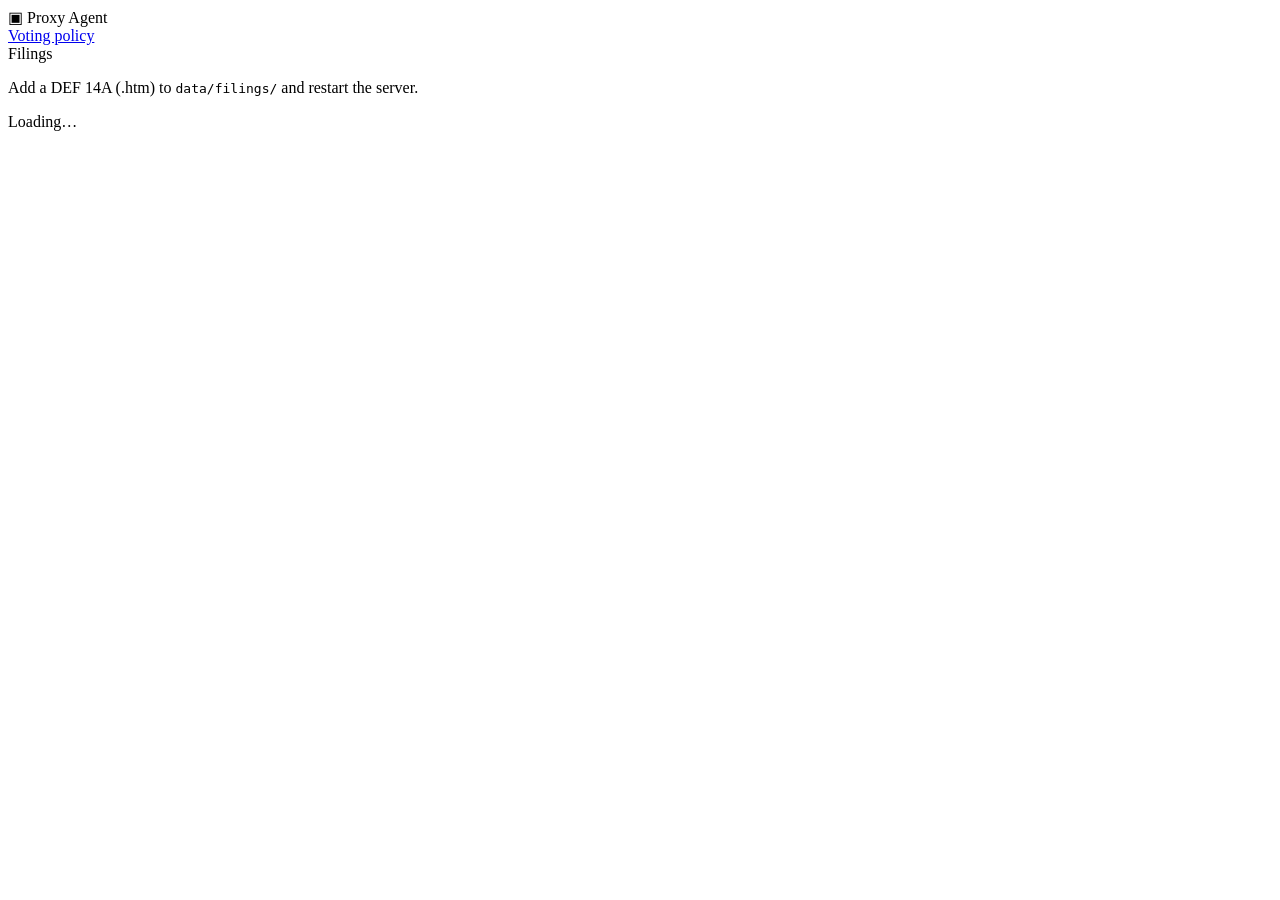
==== static/index.html @ c4526816 "Initial commit Co-Authored-By: Claude Opus 5.5 <noreply@anthropic.com>" ====
<!doctype html>
<html lang="en">
<head>
  <meta charset="utf-8">
  <meta name="viewport" content="width=device-width, initial-scale=1">
  <title>Proxy Agent</title>
  <link rel="stylesheet" href="/styles.css">
</head>
<body>
  <div class="app">
    <aside class="rail">
      <div class="brand">
        <span class="brand-mark" aria-hidden="true">▣</span>
        <span>Proxy Agent</span>
      </div>

      <nav>
        <a class="nav-link" id="nav-policy" href="#/policy">
          <span>Voting policy</span>
          <span class="nav-meta" id="policy-count"></span>
        </a>
        <div class="nav-heading">Filings <span class="nav-meta" id="filing-count"></span></div>
        <ul id="filing-list" class="filing-list"></ul>
      </nav>

      <p class="rail-foot">Add a DEF 14A (.htm) to <code>data/filings/</code> and restart the server.</p>
    </aside>

    <main id="main" class="main">
      <div class="empty">Loading…</div>
    </main>

    <aside id="viewer" class="viewer" hidden>
      <header class="viewer-head">
        <div>
          <div class="viewer-kicker" id="viewer-company"></div>
          <div class="viewer-title">Page <span id="viewer-page"></span></div>
        </div>
        <div class="viewer-actions">
          <button class="icon-btn" id="viewer-prev" title="Previous page" aria-label="Previous page">‹</button>
          <button class="icon-btn" id="viewer-next" title="Next page" aria-label="Next page">›</button>
          <button class="icon-btn" id="viewer-close" title="Close" aria-label="Close">×</button>
        </div>
      </header>
      <div class="viewer-body" id="viewer-body"></div>
    </aside>
  </div>

  <script src="/app.js"></script>
</body>
</html>
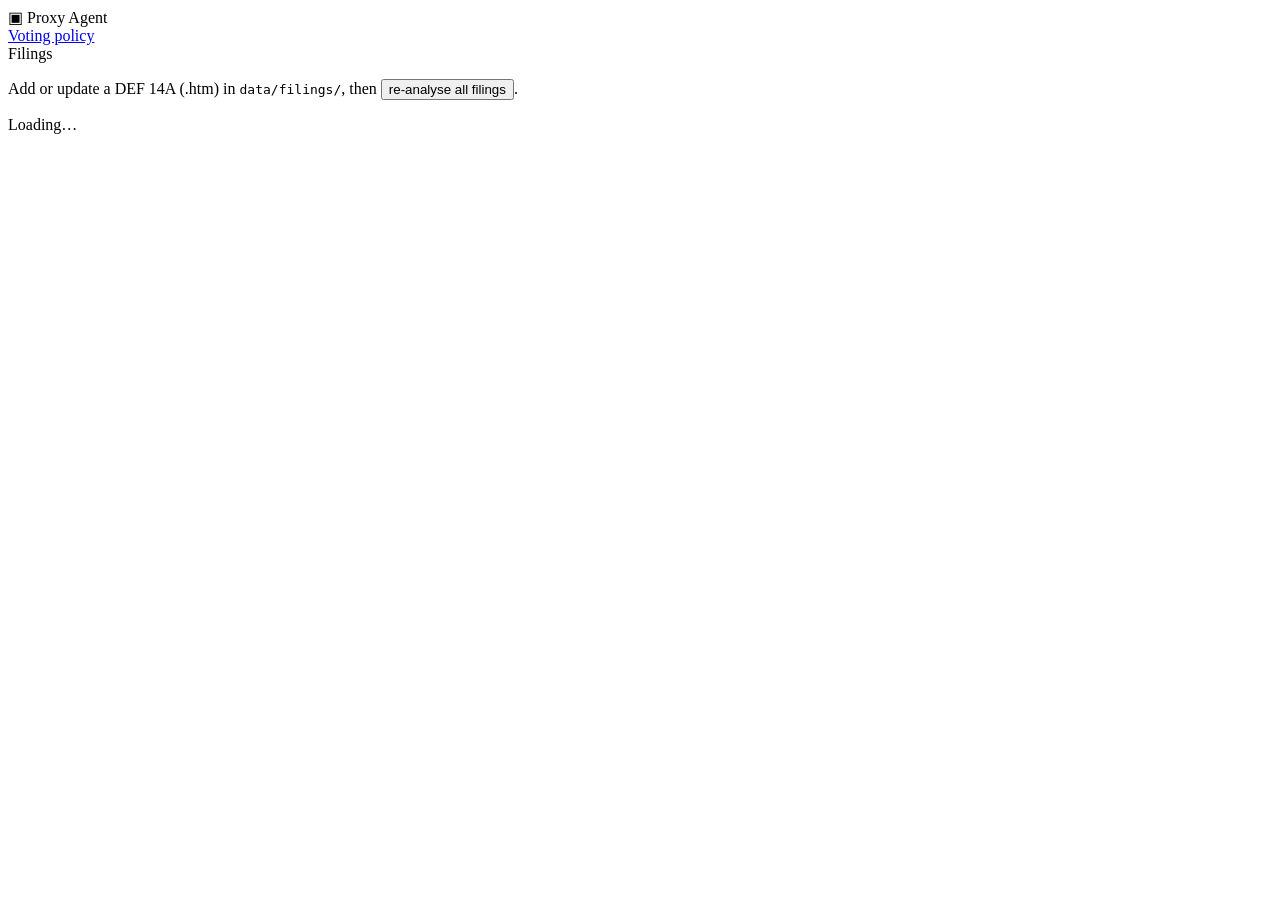
==== commit 7b5b40cc: "Add re-analysis: re-check decisions when settings, filing or AI change Each decision now stores what" ====
--- a/static/index.html
+++ b/static/index.html
@@ -23,28 +23,20 @@
         <ul id="filing-list" class="filing-list"></ul>
       </nav>
 
-      <p class="rail-foot">Add a DEF 14A (.htm) to <code>data/filings/</code> and restart the server.</p>
+      <p class="rail-foot">Add or update a DEF 14A (.htm) in <code>data/filings/</code>, then
+        <button class="link-btn" data-reanalyse="" title="Read every filing again and re-run it with the current policy settings and AI. Your decisions are kept and checked against the new recommendations.">re-analyse all filings</button>.</p>
     </aside>
 
     <main id="main" class="main">
       <div class="empty">Loading…</div>
     </main>
 
-    <aside id="viewer" class="viewer" hidden>
-      <header class="viewer-head">
-        <div>
-          <div class="viewer-kicker" id="viewer-company"></div>
-          <div class="viewer-title">Page <span id="viewer-page"></span></div>
-        </div>
-        <div class="viewer-actions">
-          <button class="icon-btn" id="viewer-prev" title="Previous page" aria-label="Previous page">‹</button>
-          <button class="icon-btn" id="viewer-next" title="Next page" aria-label="Next page">›</button>
-          <button class="icon-btn" id="viewer-close" title="Close" aria-label="Close">×</button>
-        </div>
-      </header>
-      <div class="viewer-body" id="viewer-body"></div>
-    </aside>
   </div>
+
+  <div id="overlay" class="overlay" hidden>
+    <div class="overlay-box" role="dialog" aria-label="Filing page"></div>
+  </div>
+  <div id="toast" class="toast" role="status" hidden></div>
 
   <script src="/app.js"></script>
 </body>
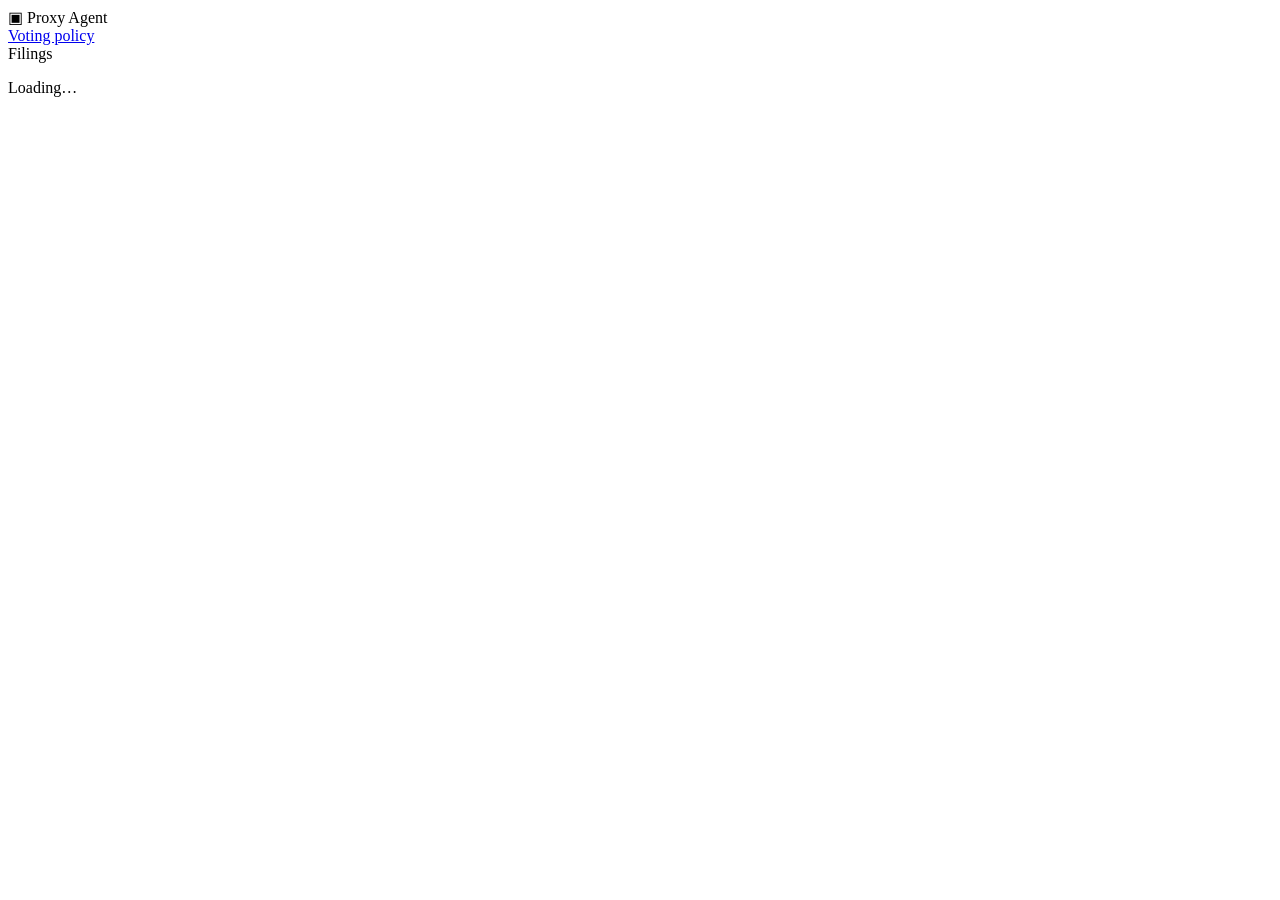
==== commit 882a9813: "Link every reason to the live SEC filing; FOR/AGAINST vote buttons - Each recommendation step is one" ====
--- a/static/index.html
+++ b/static/index.html
@@ -23,8 +23,6 @@
         <ul id="filing-list" class="filing-list"></ul>
       </nav>
 
-      <p class="rail-foot">Add or update a DEF 14A (.htm) in <code>data/filings/</code>, then
-        <button class="link-btn" data-reanalyse="" title="Read every filing again and re-run it with the current policy settings and AI. Your decisions are kept and checked against the new recommendations.">re-analyse all filings</button>.</p>
     </aside>
 
     <main id="main" class="main">
@@ -33,9 +31,6 @@
 
   </div>
 
-  <div id="overlay" class="overlay" hidden>
-    <div class="overlay-box" role="dialog" aria-label="Filing page"></div>
-  </div>
   <div id="toast" class="toast" role="status" hidden></div>
 
   <script src="/app.js"></script>
